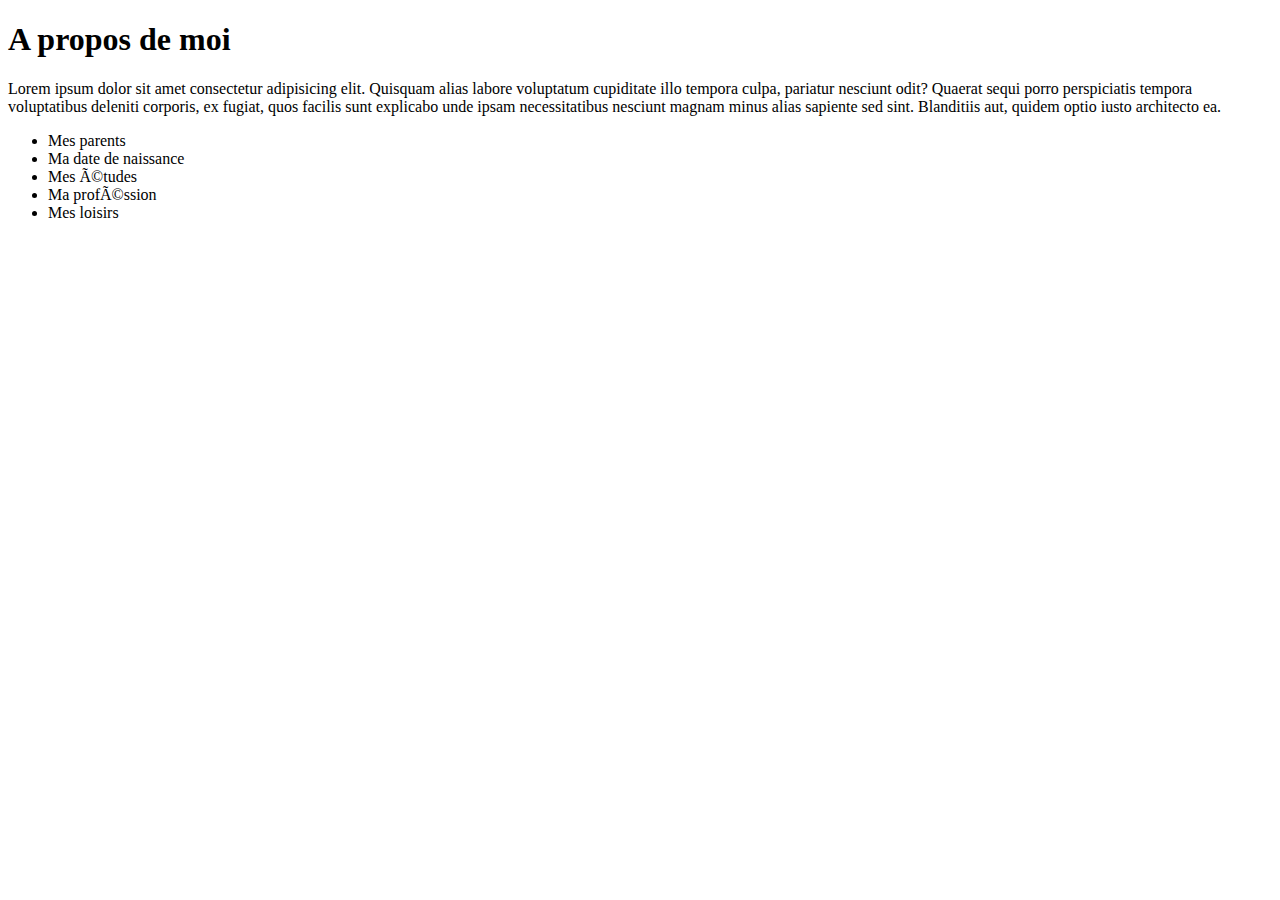
==== biographie.html @ 0bee2191 "Ajouter ma Biographie" ====
<!DOCTYPE html>
<html lang="en">
<head> 
    <meta charset="UFT-8">
    <meta name="viewport" content="width=device-width, initial-scale=1.0">
    <title>Document 2</title>    
</head> 
<body>
    <h1>A propos de moi</h1>
        <p>
            Lorem ipsum dolor sit amet consectetur adipisicing elit. 
            Quisquam alias labore voluptatum cupiditate illo tempora culpa, pariatur nesciunt odit? 
            Quaerat sequi porro perspiciatis tempora voluptatibus deleniti corporis, ex fugiat, 
            quos facilis sunt explicabo unde ipsam necessitatibus nesciunt magnam minus alias sapiente sed sint. 
            Blanditiis aut, quidem optio iusto architecto ea.
        </p> 
        <ul>
            <li>Mes parents</li>
            <li>Ma date de naissance</li>
            <li>Mes études</li>
            <li>Ma proféssion</li>
            <li>Mes loisirs</li>
        </ul>
</body>
</html>
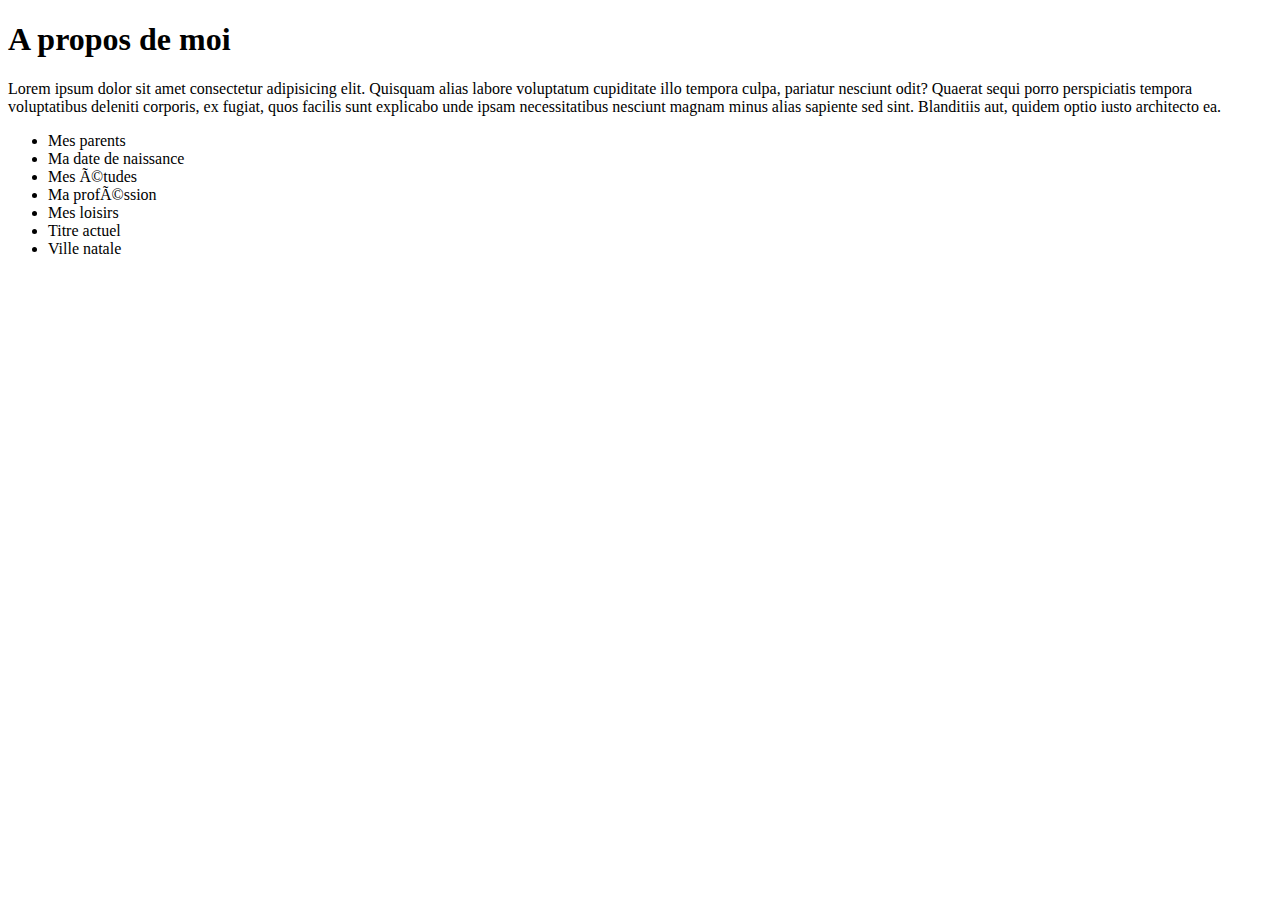
==== commit aa05f5ea: "Modifier ma Biographie" ====
--- a/biographie.html
+++ b/biographie.html
@@ -20,6 +20,8 @@
             <li>Mes études</li>
             <li>Ma proféssion</li>
             <li>Mes loisirs</li>
+            <li>Titre actuel</li>
+            <li>Ville natale</li>
         </ul>
 </body>
 </html>